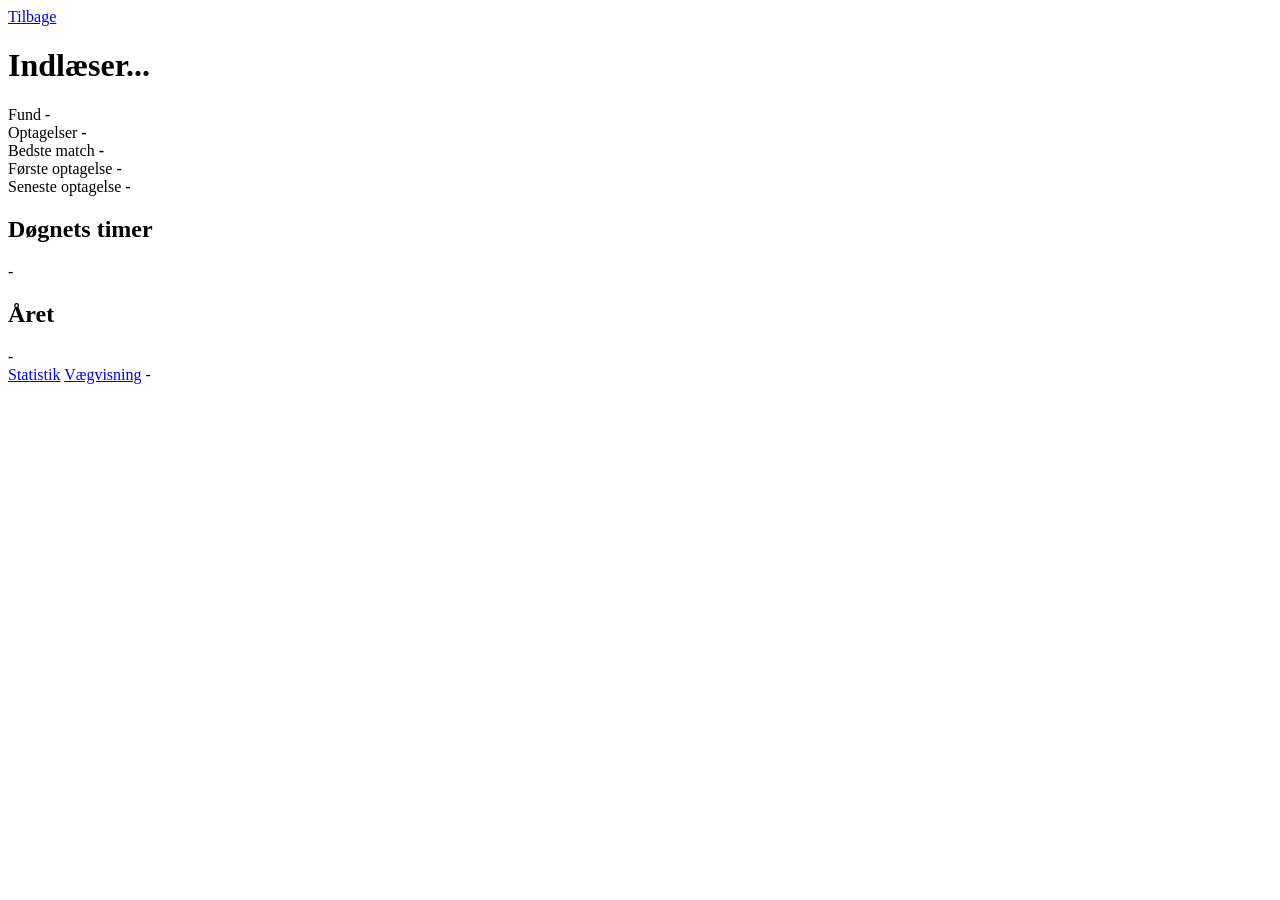
==== src/fuglestation/static/species_stats.html @ 29a2168f "Initial commit" ====
<!doctype html>
<html lang="da">
  <head>
    <meta charset="utf-8" />
    <meta name="viewport" content="width=device-width, initial-scale=1" />
    <title>Artsstatistik</title>
    <link rel="stylesheet" href="/static/stats.css?v=20260715-species-stats" />
  </head>
  <body>
    <main class="stats-page species-page">
      <header class="species-hero">
        <a class="back-link" href="/stats">Tilbage</a>
        <div id="species-hero-image" class="species-hero-image"></div>
        <h1 id="species-title">Indlæser...</h1>
        <p id="species-latin" class="species-hero-latin"></p>
      </header>

      <section class="overview" aria-label="Artsoversigt">
        <div>
          <span>Fund</span>
          <strong id="species-detections">-</strong>
        </div>
        <div>
          <span>Optagelser</span>
          <strong id="species-recordings">-</strong>
        </div>
        <div>
          <span>Bedste match</span>
          <strong id="species-confidence">-</strong>
        </div>
      </section>

      <section class="species-timeline" aria-label="Første og seneste optagelse">
        <div>
          <span>Første optagelse</span>
          <strong id="species-first">-</strong>
        </div>
        <div>
          <span>Seneste optagelse</span>
          <strong id="species-latest">-</strong>
        </div>
      </section>

      <section class="panel" aria-label="Fund hen over døgnets timer">
        <div class="section-heading">
          <h2>Døgnets timer</h2>
          <span id="species-peak-hour">-</span>
        </div>
        <div id="species-hour-chart" class="hour-chart"></div>
      </section>

      <section class="panel" aria-label="Fund hen over året">
        <div class="section-heading">
          <h2>Året</h2>
          <span id="species-peak-month">-</span>
        </div>
        <div id="species-year-chart" class="year-chart"></div>
      </section>

      <footer class="stats-footer">
        <a href="/stats">Statistik</a>
        <a href="/">Vægvisning</a>
        <span id="updated-at">-</span>
      </footer>
    </main>

    <script src="/static/species_stats.js?v=20260717-site-title"></script>
  </body>
</html>
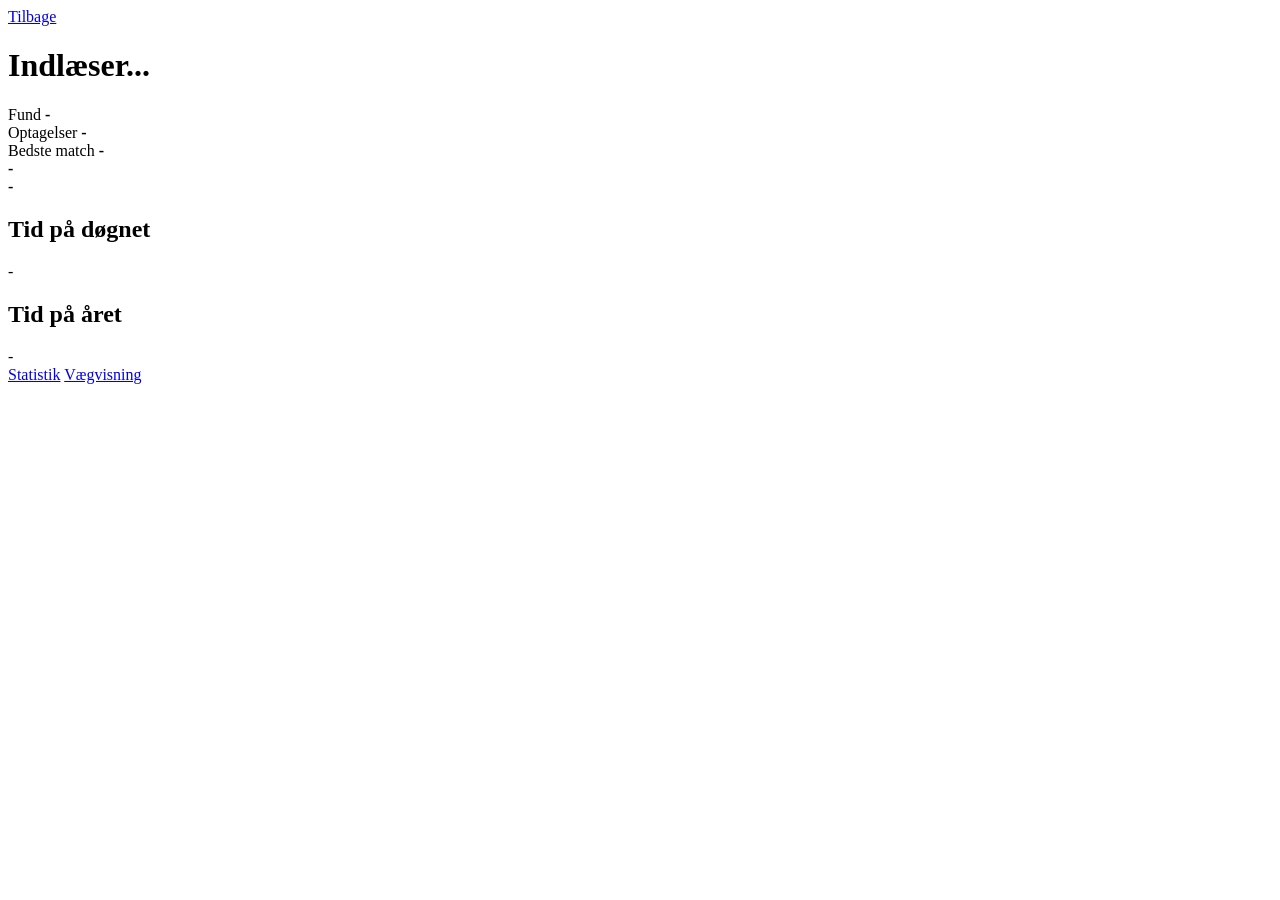
==== commit 45680dfe: "Improve bird monitoring, statistics, and e-ink display" ====
--- a/src/fuglestation/static/species_stats.html
+++ b/src/fuglestation/static/species_stats.html
@@ -4,7 +4,7 @@
     <meta charset="utf-8" />
     <meta name="viewport" content="width=device-width, initial-scale=1" />
     <title>Artsstatistik</title>
-    <link rel="stylesheet" href="/static/stats.css?v=20260715-species-stats" />
+    <link rel="stylesheet" href="/static/stats.css?v=20260726-species-filters" />
   </head>
   <body>
     <main class="stats-page species-page">
@@ -30,20 +30,26 @@
         </div>
       </section>
 
-      <section class="species-timeline" aria-label="Første og seneste optagelse">
+      <section class="species-timeline" aria-label="Først og senest hørt">
         <div>
-          <span>Første optagelse</span>
-          <strong id="species-first">-</strong>
+          <div class="species-latest-line">
+            <strong id="species-latest">-</strong>
+            <button id="species-listen-button" class="species-listen-button" type="button" hidden>Lyt</button>
+          </div>
+          <audio id="species-latest-audio" class="species-latest-audio-player" controls hidden></audio>
         </div>
-        <div>
-          <span>Seneste optagelse</span>
-          <strong id="species-latest">-</strong>
+        <div class="species-first-block">
+          <div class="species-first-line">
+            <strong id="species-first">-</strong>
+            <button id="species-history-toggle" class="species-history-toggle" type="button" aria-expanded="false" hidden>Vis historik</button>
+          </div>
+          <ol id="species-history-list" class="species-history-list" hidden></ol>
         </div>
       </section>
 
       <section class="panel" aria-label="Fund hen over døgnets timer">
         <div class="section-heading">
-          <h2>Døgnets timer</h2>
+          <h2>Tid på døgnet</h2>
           <span id="species-peak-hour">-</span>
         </div>
         <div id="species-hour-chart" class="hour-chart"></div>
@@ -51,7 +57,7 @@
 
       <section class="panel" aria-label="Fund hen over året">
         <div class="section-heading">
-          <h2>Året</h2>
+          <h2>Tid på året</h2>
           <span id="species-peak-month">-</span>
         </div>
         <div id="species-year-chart" class="year-chart"></div>
@@ -60,10 +66,9 @@
       <footer class="stats-footer">
         <a href="/stats">Statistik</a>
         <a href="/">Vægvisning</a>
-        <span id="updated-at">-</span>
       </footer>
     </main>
 
-    <script src="/static/species_stats.js?v=20260717-site-title"></script>
+    <script src="/static/species_stats.js?v=20260726-species-filters"></script>
   </body>
-</html>
+</html>
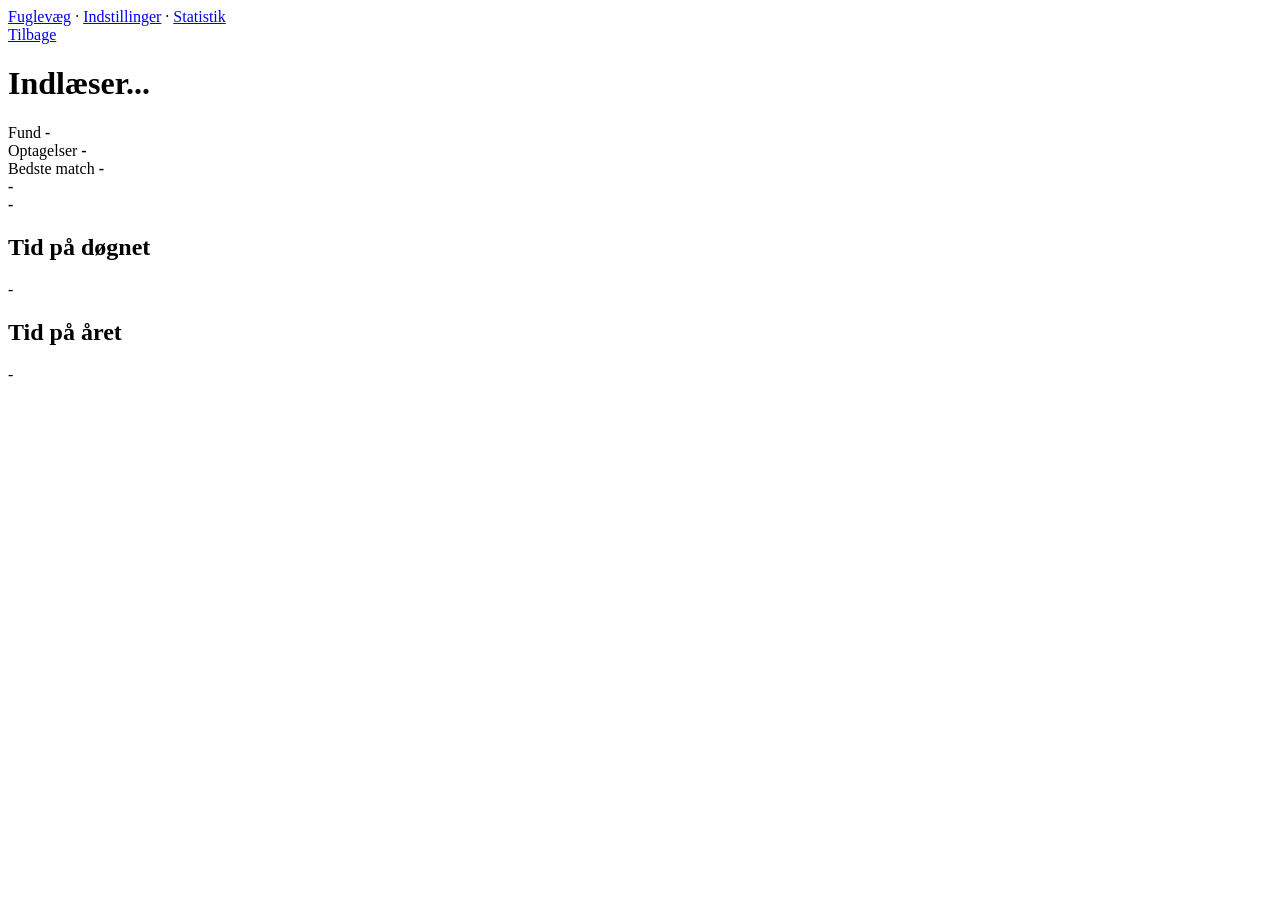
==== commit 533e568a: "Improve bird navigation and station management" ====
--- a/src/fuglestation/static/species_stats.html
+++ b/src/fuglestation/static/species_stats.html
@@ -4,9 +4,20 @@
     <meta charset="utf-8" />
     <meta name="viewport" content="width=device-width, initial-scale=1" />
     <title>Artsstatistik</title>
-    <link rel="stylesheet" href="/static/stats.css?v=20260726-species-filters" />
+    <link rel="icon" href="/static/favicon.ico?v=20260818-body" sizes="any" />
+    <link rel="icon" href="/static/favicon.png?v=20260818-body" type="image/png" />
+    <link rel="apple-touch-icon" href="/static/apple-touch-icon.png?v=20260818-body" />
+    <link rel="stylesheet" href="/static/stats.css?v=20260830-page-tools" />
   </head>
   <body>
+    <nav class="wall-tools" aria-label="Fuglestationen">
+      <a href="/">Fuglevæg</a>
+      <span aria-hidden="true">·</span>
+      <a href="/settings/">Indstillinger</a>
+      <span aria-hidden="true">·</span>
+      <a href="/stats">Statistik</a>
+    </nav>
+
     <main class="stats-page species-page">
       <header class="species-hero">
         <a class="back-link" href="/stats">Tilbage</a>
@@ -63,12 +74,8 @@
         <div id="species-year-chart" class="year-chart"></div>
       </section>
 
-      <footer class="stats-footer">
-        <a href="/stats">Statistik</a>
-        <a href="/">Vægvisning</a>
-      </footer>
     </main>
 
     <script src="/static/species_stats.js?v=20260726-species-filters"></script>
   </body>
-</html>+</html>
